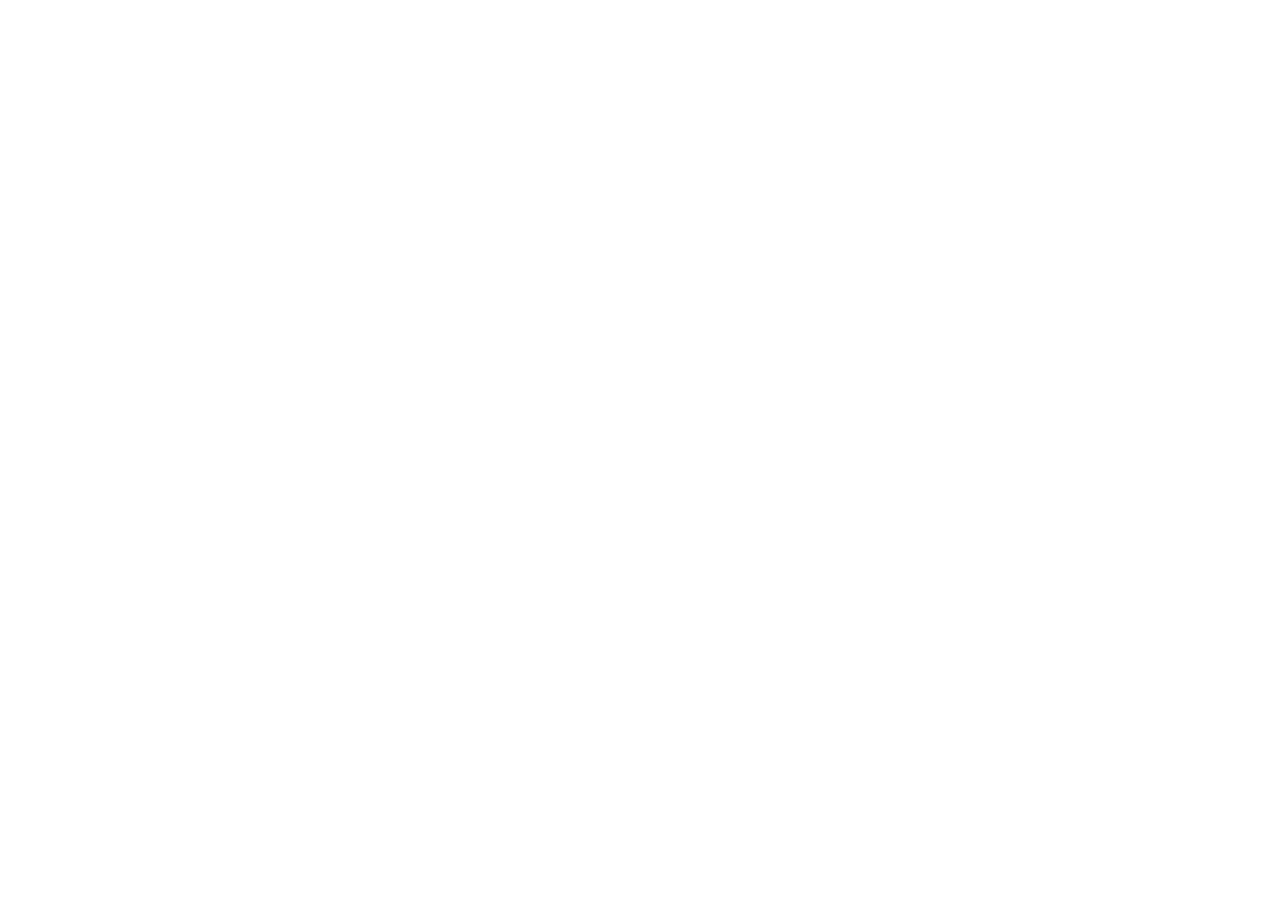
==== tracker/index.html @ 14cbe8f7 "Creating a new folder" ====
<!DOCTYPE html>
<html lang="en">

<head>
  <meta charset="UTF-8">
  <meta name="viewport" content="width=device-width, initial-scale=1.0">
  <title>Tracker</title>
  <link rel="stylesheet" href="style.css">
</head>
<body>

</body>
</html>
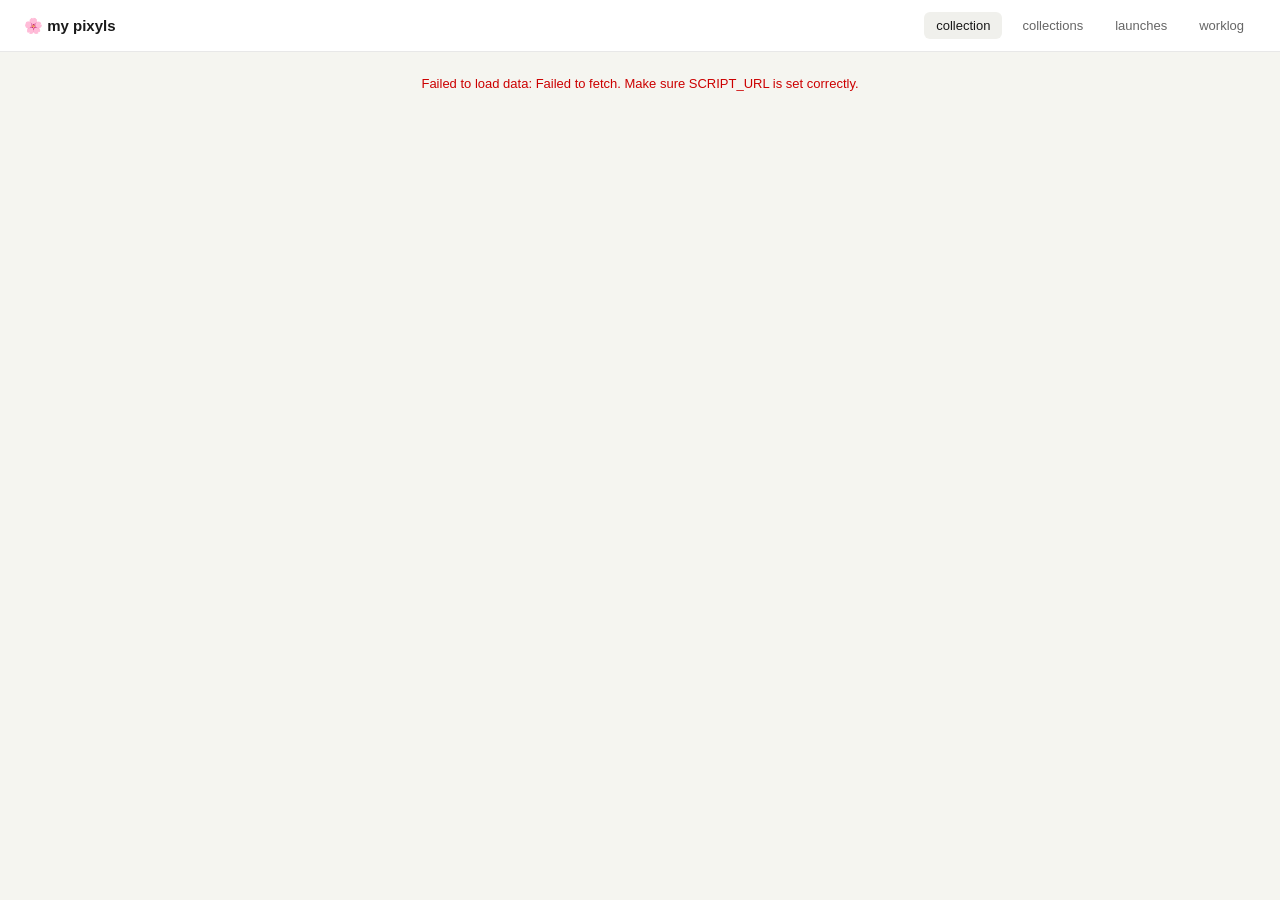
==== commit 8efafb48: "lynn-adding-tracker-page" ====
--- a/tracker/index.html
+++ b/tracker/index.html
@@ -1,13 +1,605 @@
 <!DOCTYPE html>
 <html lang="en">
-
 <head>
-  <meta charset="UTF-8">
-  <meta name="viewport" content="width=device-width, initial-scale=1.0">
-  <title>Tracker</title>
-  <link rel="stylesheet" href="style.css">
+<meta charset="UTF-8">
+<meta name="viewport" content="width=device-width, initial-scale=1">
+<title>My Pixyls Collection</title>
+<style>
+  *, *::before, *::after { box-sizing: border-box; margin: 0; padding: 0; }
+  body { font-family: -apple-system, BlinkMacSystemFont, "Segoe UI", sans-serif; background: #f5f5f0; color: #1a1a1a; font-size: 14px; }
+  nav { background: #fff; border-bottom: 1px solid #e8e8e8; padding: 0 24px; display: flex; align-items: center; justify-content: space-between; height: 52px; position: sticky; top: 0; z-index: 10; }
+  nav .logo { font-weight: 600; font-size: 15px; }
+  nav .links { display: flex; gap: 8px; }
+  nav button { background: none; border: none; padding: 6px 12px; border-radius: 6px; cursor: pointer; font-size: 13px; color: #666; }
+  nav button.active { background: #f0f0ec; color: #1a1a1a; font-weight: 500; }
+  .page { display: none; padding: 24px; max-width: 1100px; margin: 0 auto; }
+  .page.active { display: block; }
+  .stats { display: grid; grid-template-columns: repeat(4, 1fr); gap: 12px; margin-bottom: 24px; }
+  .stat { background: #fff; border-radius: 10px; padding: 16px; border: 1px solid #e8e8e8; }
+  .stat-label { font-size: 11px; color: #999; margin-bottom: 4px; }
+  .stat-value { font-size: 20px; font-weight: 600; }
+  .stat-sub { font-size: 11px; color: #bbb; margin-top: 2px; }
+  h2 { font-size: 14px; font-weight: 600; margin-bottom: 12px; }
+  .section { margin-bottom: 28px; }
+  .grid-4 { display: grid; grid-template-columns: repeat(auto-fill, minmax(170px, 1fr)); gap: 12px; }
+  .grid-3 { display: grid; grid-template-columns: repeat(auto-fill, minmax(220px, 1fr)); gap: 12px; }
+  .card { background: #fff; border-radius: 10px; border: 1px solid #e8e8e8; overflow: hidden; cursor: pointer; transition: border-color 0.15s; }
+  .card:hover { border-color: #bbb; }
+  .card.selected { border-color: #1a1a1a; border-width: 2px; }
+  .card-img { width: 100%; height: 120px; object-fit: cover; display: block; }
+  .card-img-placeholder { width: 100%; height: 120px; background: #f0f0ec; display: flex; align-items: center; justify-content: center; font-size: 28px; }
+  .card-body { padding: 10px 12px; }
+  .card-name { font-size: 12px; font-weight: 500; margin-bottom: 3px; line-height: 1.4; }
+  .card-meta { font-size: 11px; color: #999; margin-bottom: 7px; }
+  .bar-wrap { height: 4px; background: #f0f0ec; border-radius: 2px; overflow: hidden; }
+  .bar-fill { height: 100%; border-radius: 2px; }
+  .coll-banner { height: 80px; background: #e8e8e0; display: flex; align-items: flex-end; padding: 8px 12px; }
+  .pill { font-size: 10px; background: rgba(255,255,255,0.85); border-radius: 20px; padding: 2px 8px; color: #555; }
+  .badge { display: inline-block; font-size: 10px; padding: 2px 7px; border-radius: 20px; }
+  .badge-done      { background: #e8f5e9; color: #2e7d32; }
+  .badge-prog      { background: #fff8e1; color: #e65100; }
+  .badge-unstarted { background: #e3f2fd; color: #1565c0; }
+  .badge-no        { background: #f5f5f5; color: #999; }
+  .tag-pill { display: inline-block; font-size: 10px; background: #f0f0ec; border-radius: 20px; padding: 2px 8px; margin: 2px 2px 2px 0; color: #555; }
+  .log-row { display: flex; align-items: center; gap: 12px; padding: 10px 14px; background: #fff; border-radius: 8px; border: 1px solid #e8e8e8; margin-bottom: 8px; font-size: 12px; }
+  .dot { width: 7px; height: 7px; border-radius: 50%; flex-shrink: 0; }
+  .dot-g { background: #4caf50; } .dot-a { background: #ff9800; }
+  .log-name { flex: 1; font-weight: 500; }
+  .log-time { color: #999; }
+  .log-dur { font-weight: 600; min-width: 44px; text-align: right; }
+  .log-status { font-size: 10px; padding: 2px 8px; border-radius: 20px; }
+  .s-done { background: #e8f5e9; color: #2e7d32; }
+  .s-pause { background: #fff8e1; color: #e65100; }
+  .s-prog { background: #e3f2fd; color: #1565c0; }
+  .launch-row { display: flex; align-items: center; justify-content: space-between; padding: 10px 14px; background: #fff; border-radius: 8px; border: 1px solid #e8e8e8; margin-bottom: 8px; }
+  .launch-row:hover { border-color: #bbb; }
+  .launch-row.selected { border-color: #1a1a1a; border-width: 2px; }
+  .launch-name { font-size: 13px; font-weight: 500; }
+  .launch-date { font-size: 12px; color: #999; }
+  .filter-row { display: flex; gap: 8px; margin-bottom: 14px; flex-wrap: wrap; }
+  .filter-btn { background: #fff; border: 1px solid #e8e8e8; border-radius: 20px; padding: 5px 12px; font-size: 12px; cursor: pointer; }
+  .filter-btn.on { background: #1a1a1a; color: #fff; border-color: #1a1a1a; }
+  input[type=text] { width: 100%; padding: 8px 12px; border: 1px solid #e8e8e8; border-radius: 8px; font-size: 13px; margin-bottom: 14px; outline: none; background: #fff; }
+  input[type=text]:focus { border-color: #bbb; }
+  .home-layout { display: flex; gap: 20px; align-items: flex-start; }
+  .home-main { flex: 1; min-width: 0; }
+  .detail-panel { width: 300px; flex-shrink: 0; background: #fff; border: 1px solid #e8e8e8; border-radius: 12px; overflow: hidden; position: sticky; top: 72px; display: none; max-height: calc(100vh - 90px); overflow-y: auto; }
+  .detail-panel.open { display: block; }
+  .detail-img { width: 100%; height: 180px; object-fit: cover; background: #f0f0ec; }
+  .detail-img-placeholder { width: 100%; height: 180px; background: #f0f0ec; display: flex; align-items: center; justify-content: center; font-size: 48px; }
+  .detail-body { padding: 16px; }
+  .detail-name { font-size: 15px; font-weight: 600; margin-bottom: 4px; line-height: 1.4; }
+  .detail-vendor { font-size: 12px; color: #999; margin-bottom: 12px; }
+  .detail-close { float: right; background: none; border: none; font-size: 18px; cursor: pointer; color: #999; margin: -4px -4px 0 0; }
+  .detail-row { display: flex; justify-content: space-between; align-items: center; padding: 6px 0; border-bottom: 1px solid #f5f5f0; font-size: 12px; }
+  .detail-row:last-child { border-bottom: none; }
+  .detail-key { color: #999; }
+  .detail-val { font-weight: 500; text-align: right; max-width: 180px; word-break: break-word; }
+  .detail-section-title { font-size: 11px; font-weight: 600; color: #999; text-transform: uppercase; letter-spacing: 0.5px; margin: 14px 0 8px; }
+  .detail-link { display: block; text-align: center; padding: 8px; margin-top: 12px; background: #f5f5f0; border-radius: 8px; font-size: 12px; color: #1a1a1a; text-decoration: none; }
+  .detail-link:hover { background: #e8e8e0; }
+  .detail-back { display: flex; align-items: center; gap: 6px; padding: 10px 16px; border-bottom: 1px solid #f0f0ec; font-size: 12px; color: #666; cursor: pointer; background: #fafafa; }
+  .detail-back:hover { background: #f0f0ec; }
+  .prod-row { display: flex; align-items: center; gap: 8px; padding: 7px 0; border-bottom: 0.5px solid #f5f5f0; cursor: pointer; }
+  .prod-row:hover { background: #fafafa; margin: 0 -16px; padding-left: 16px; padding-right: 16px; }
+  .prod-row:last-child { border-bottom: none; }
+  .prod-thumb { width: 30px; height: 30px; border-radius: 4px; overflow: hidden; flex-shrink: 0; background: #f0f0ec; display: flex; align-items: center; justify-content: center; font-size: 14px; }
+  .prod-thumb img { width: 100%; height: 100%; object-fit: cover; }
+  #loading { display: flex; align-items: center; justify-content: center; height: 60vh; flex-direction: column; gap: 12px; color: #999; font-size: 13px; }
+  .spinner { width: 28px; height: 28px; border: 3px solid #e8e8e8; border-top-color: #1a1a1a; border-radius: 50%; animation: spin 0.7s linear infinite; }
+  @keyframes spin { to { transform: rotate(360deg); } }
+  #error-msg { display: none; padding: 24px; text-align: center; color: #c00; font-size: 13px; }
+</style>
 </head>
 <body>
-
+<nav>
+  <span class="logo">🌸 my pixyls</span>
+  <div class="links">
+    <button class="active" onclick="show('home',this)">collection</button>
+    <button onclick="show('collections',this)">collections</button>
+    <button onclick="show('launches',this)">launches</button>
+    <button onclick="show('worklog',this)">worklog</button>
+  </div>
+</nav>
+
+<div id="loading"><div class="spinner"></div>loading collection…</div>
+<div id="error-msg"></div>
+
+<div id="home" class="page"></div>
+<div id="collections" class="page"></div>
+<div id="launches" class="page"></div>
+<div id="worklog" class="page"></div>
+
+<script>
+// ── CONFIG — paste your Apps Script /exec URL here ──────────────
+const SCRIPT_URL = 'https://script.google.com/macros/s/AKfycbxEs7f660GKDNGV9VyD8SKaS2j5k6rMN0DE841gjA-9HFSVT6E1YpZLQmEyD4eoBkMQiA/exec';
+// ────────────────────────────────────────────────────────────────
+
+let DATA = null;
+
+async function init() {
+  try {
+    const res = await fetch(SCRIPT_URL);
+    if (!res.ok) throw new Error(`HTTP ${res.status}`);
+    DATA = await res.json();
+    document.getElementById('loading').style.display = 'none';
+    document.getElementById('home').classList.add('active');
+    renderHome();
+    renderCollections();
+    renderLaunches();
+    renderWorklog();
+  } catch (err) {
+    document.getElementById('loading').style.display = 'none';
+    const el = document.getElementById('error-msg');
+    el.style.display = 'block';
+    el.textContent = `Failed to load data: ${err.message}. Make sure SCRIPT_URL is set correctly.`;
+  }
+}
+
+function show(id, btn) {
+  document.querySelectorAll('.page').forEach(p => p.classList.remove('active'));
+  document.querySelectorAll('nav button').forEach(b => b.classList.remove('active'));
+  document.getElementById(id).classList.add('active');
+  if (btn) btn.classList.add('active');
+  closeDetail();
+}
+
+function pct(handle) {
+  const p = DATA.progressMap[handle];
+  if (!p) return 0;
+  return parseInt(p.pct) || 0;
+}
+
+function barColor(n) {
+  if (n >= 100) return '#4caf50';
+  if (n > 0)    return '#ff9800';
+  return '#e0e0e0';
+}
+
+function owned(handle) { return handle in DATA.progressMap; }
+
+function badgeLabel(handle) {
+  if (!owned(handle)) return { label: 'not owned', cls: 'badge-no' };
+  const n = pct(handle);
+  if (n >= 100) return { label: 'finished',    cls: 'badge-done' };
+  if (n > 0)    return { label: n + '%',        cls: 'badge-prog' };
+  return               { label: 'not started', cls: 'badge-unstarted' };
+}
+
+// ── Detail panel ────────────────────────────────────────────────
+let selectedHandle = null;
+let detailBackCtx  = null;
+
+function openDetailFromCtx(productHandle, ctxType, ctxHandle, ctxName) {
+  detailBackCtx = { type: ctxType, handle: ctxHandle, name: ctxName };
+  openDetail(productHandle);
+}
+
+function openDetail(handle) {
+  const p = DATA.products.find(x => x.handle === handle);
+  if (!p) return;
+  selectedHandle = handle;
+  document.querySelectorAll('[data-handle]').forEach(c => c.classList.remove('selected'));
+  document.querySelectorAll(`[data-handle="${handle}"]`).forEach(c => c.classList.add('selected'));
+
+  const panelId = detailBackCtx
+    ? (detailBackCtx.type === 'collection' ? 'coll-detail-panel' : 'launch-detail-panel')
+    : 'detail-panel';
+  const panel = document.getElementById(panelId) || document.getElementById('detail-panel');
+  panel.classList.add('open');
+
+  const n          = pct(handle);
+  const b          = badgeLabel(handle);
+  const pSessions  = DATA.allSessions.filter(s => s.handle === handle || s.product === p.name).reverse();
+  const totalMins  = pSessions.reduce((acc, s) => acc + parseDuration(s.duration), 0);
+  const launch     = DATA.launches.find(l => p.tags && p.tags.toLowerCase().includes(l.handle));
+  const coll       = DATA.collections.find(c => p.tags && p.tags.toLowerCase().includes(c.handle));
+
+  let sessionsHtml = '';
+  if (pSessions.length) {
+    const isFinished = n >= 100;
+    const sorted     = pSessions.slice().sort((a, b) => {
+      const da = new Date(a.date), db = new Date(b.date);
+      return isNaN(da) || isNaN(db) ? a.date.localeCompare(b.date) : da - db;
+    });
+    if (isFinished) {
+      sessionsHtml = `
+        <div class="detail-section-title">time spent</div>
+        <div class="detail-row"><span class="detail-key">total time</span><span class="detail-val" style="color:#2e7d32;font-weight:700">${fmtDur(totalMins)}</span></div>
+        <div class="detail-row"><span class="detail-key">started</span><span class="detail-val">${sorted[0].date}</span></div>
+        <div class="detail-row"><span class="detail-key">finished</span><span class="detail-val">${sorted[sorted.length-1].date}</span></div>
+        <div class="detail-row"><span class="detail-key">sessions</span><span class="detail-val">${pSessions.length}</span></div>`;
+    } else {
+      sessionsHtml = `
+        <div class="detail-section-title">work log · ${fmtDur(totalMins)} so far</div>
+        ${pSessions.map(s => {
+          const fin = s.status.includes('Finish');
+          return `<div style="display:flex;align-items:center;gap:8px;padding:5px 0;border-bottom:1px solid #f5f5f0;font-size:11px">
+            <div class="dot ${fin ? 'dot-g' : 'dot-a'}" style="flex-shrink:0"></div>
+            <span style="flex:1;color:#666">${s.date}</span>
+            <span style="color:#aaa">${s.start}–${s.end || '…'}</span>
+            <span style="font-weight:600;min-width:34px;text-align:right">${s.duration || '…'}</span>
+          </div>`;
+        }).join('')}`;
+    }
+  }
+
+  panel.innerHTML = `
+    ${detailBackCtx ? `<div class="detail-back" onclick="goBack()">← ${detailBackCtx.name}</div>` : ''}
+    <div class="detail-img-placeholder" style="${p.image ? 'display:none' : ''}">🎨</div>
+    ${p.image ? `<img class="detail-img" src="${p.image}" onerror="this.style.display='none';this.previousElementSibling.style.display='flex'">` : ''}
+    <div class="detail-body">
+      <button class="detail-close" onclick="closeDetail()">✕</button>
+      <div class="detail-name">${p.name}</div>
+      <div class="detail-vendor">${p.vendor || ''}${p.type ? ' · ' + p.type : ''}</div>
+      <span class="badge ${b.cls}">${b.label}</span>
+      ${n > 0 ? `<div class="bar-wrap" style="margin-top:8px"><div class="bar-fill" style="width:${n}%;background:${barColor(n)}"></div></div>` : ''}
+      <div class="detail-section-title">details</div>
+      ${p.price    ? `<div class="detail-row"><span class="detail-key">price</span><span class="detail-val">$${p.price}</span></div>` : ''}
+      ${p.hours    ? `<div class="detail-row"><span class="detail-key">hours of crafting</span><span class="detail-val">${p.hours}</span></div>` : ''}
+      ${p.stickers ? `<div class="detail-row"><span class="detail-key">stickers</span><span class="detail-val">${p.stickers}</span></div>` : ''}
+      ${p.size     ? `<div class="detail-row"><span class="detail-key">size</span><span class="detail-val">${p.size}</span></div>` : ''}
+      ${p.colors   ? `<div class="detail-row"><span class="detail-key">colors</span><span class="detail-val">${p.colors}</span></div>` : ''}
+      ${coll       ? `<div class="detail-row"><span class="detail-key">collection</span><span class="detail-val">${coll.title}</span></div>` : ''}
+      ${launch     ? `<div class="detail-row"><span class="detail-key">launch</span><span class="detail-val">${launch.name} · ${launch.date}</span></div>` : ''}
+      ${sessionsHtml}
+      ${p.tags ? `<div class="detail-section-title">tags</div><div>${p.tags.split(',').map(t => `<span class="tag-pill">${t.trim()}</span>`).join('')}</div>` : ''}
+      <a class="detail-link" href="https://pixyls.ca/products/${p.handle}" target="_blank">view on pixyls.ca →</a>
+    </div>`;
+}
+
+function closeDetail() {
+  selectedHandle = null;
+  detailBackCtx  = null;
+  ['detail-panel','coll-detail-panel','launch-detail-panel'].forEach(id => {
+    const el = document.getElementById(id);
+    if (el) el.classList.remove('open');
+  });
+  document.querySelectorAll('[data-handle]').forEach(c => c.classList.remove('selected'));
+}
+
+function goBack() {
+  const ctx = detailBackCtx;
+  detailBackCtx  = null;
+  selectedHandle = null;
+  document.querySelectorAll('[data-handle]').forEach(c => c.classList.remove('selected'));
+  if (!ctx) return;
+  if (ctx.type === 'collection') openCollectionDetail(ctx.handle);
+  else if (ctx.type === 'launch') openLaunchDetail(ctx.handle);
+}
+
+// ── Home page ────────────────────────────────────────────────────
+function renderHome() {
+  const total    = DATA.products.length;
+  const ownedN   = DATA.products.filter(p => owned(p.handle)).length;
+  const pctAll   = total ? Math.round(ownedN / total * 100) : 0;
+  const totalDur = DATA.sessions.reduce((acc, s) => acc + parseDuration(s.duration), 0);
+  const today    = new Date(); today.setHours(0,0,0,0);
+  const upcoming = DATA.launches.slice()
+    .sort((a,b) => new Date(a.date) - new Date(b.date))
+    .find(l => { const d = new Date(l.date); return !isNaN(d) && d >= today; });
+
+  document.getElementById('home').innerHTML = `
+    <div class="stats">
+      <div class="stat"><div class="stat-label">products owned</div><div class="stat-value">${ownedN}</div><div class="stat-sub">of ${total} total</div></div>
+      <div class="stat"><div class="stat-label">collection %</div><div class="stat-value">${pctAll}%</div></div>
+      <div class="stat"><div class="stat-label">hours tracked</div><div class="stat-value">${fmtDur(totalDur)}</div></div>
+      <div class="stat"><div class="stat-label">next launch</div><div class="stat-value" style="font-size:13px;padding-top:4px">${upcoming ? upcoming.name : '—'}</div><div class="stat-sub">${upcoming ? upcoming.date : ''}</div></div>
+    </div>
+    <div class="section">
+      <input type="text" id="search" placeholder="search products…" oninput="filterProducts(this.value)">
+      <div class="filter-row">
+        <button class="filter-btn on" onclick="toggleFilter(this,'all')">all</button>
+        <button class="filter-btn" onclick="toggleFilter(this,'finished')">finished</button>
+        <button class="filter-btn" onclick="toggleFilter(this,'in progress')">in progress</button>
+        <button class="filter-btn" onclick="toggleFilter(this,'not started')">not started</button>
+        <button class="filter-btn" onclick="toggleFilter(this,'not owned')">not owned</button>
+      </div>
+      <div class="home-layout">
+        <div class="home-main"><div class="grid-4" id="products-grid"></div></div>
+        <div class="detail-panel" id="detail-panel"></div>
+      </div>
+    </div>`;
+  filterProducts('');
+}
+
+let activeFilter = 'all';
+function toggleFilter(btn, f) {
+  document.querySelectorAll('.filter-btn').forEach(b => b.classList.remove('on'));
+  btn.classList.add('on');
+  activeFilter = f;
+  filterProducts(document.getElementById('search') ? document.getElementById('search').value : '');
+}
+
+function filterProducts(q) {
+  let list = DATA.products;
+  if (activeFilter === 'not owned') {
+    list = list.filter(p => !owned(p.handle));
+  } else {
+    list = list.filter(p => owned(p.handle));
+    if (activeFilter === 'finished')    list = list.filter(p => pct(p.handle) >= 100);
+    if (activeFilter === 'in progress') list = list.filter(p => { const n = pct(p.handle); return n > 0 && n < 100; });
+    if (activeFilter === 'not started') list = list.filter(p => pct(p.handle) === 0);
+  }
+  if (q) list = list.filter(p => p.name.toLowerCase().includes(q.toLowerCase()));
+  renderProducts(list);
+}
+
+function renderProducts(list) {
+  const grid = document.getElementById('products-grid');
+  if (!grid) return;
+  grid.innerHTML = list.slice(0, 80).map(p => {
+    const n   = pct(p.handle);
+    const b   = badgeLabel(p.handle);
+    const sel = p.handle === selectedHandle;
+    return `<div class="card${sel ? ' selected' : ''}" data-handle="${p.handle}" onclick="openDetail('${p.handle}')">
+      <div class="card-img-placeholder" style="${p.image ? 'display:none' : ''}">🎨</div>
+      ${p.image ? `<img class="card-img" src="${p.image}" loading="lazy" onerror="this.style.display='none';this.previousElementSibling.style.display='flex'">` : ''}
+      <div class="card-body">
+        <div class="card-name">${p.name}</div>
+        <div class="card-meta">${p.vendor || ''}${p.price ? ' · $' + p.price : ''}</div>
+        <div class="bar-wrap"><div class="bar-fill" style="width:${n}%;background:${barColor(n)}"></div></div>
+        <div style="margin-top:6px"><span class="badge ${b.cls}">${b.label}</span></div>
+      </div>
+    </div>`;
+  }).join('');
+}
+
+// ── Collections page ─────────────────────────────────────────────
+let selectedCollHandle = null;
+
+function collMembers(handle) {
+  const c = DATA.collections.find(x => x.handle === handle);
+  if (c && c.productHandles && c.productHandles.length) {
+    return DATA.products.filter(p => c.productHandles.includes(p.handle));
+  }
+  return DATA.products.filter(p => p.tags && p.tags.toLowerCase().split(',').map(t => t.trim()).includes(handle));
+}
+
+function renderCollections() {
+  document.getElementById('collections').innerHTML = `
+    <div class="home-layout">
+      <div class="home-main"><div class="grid-3" id="coll-grid"></div></div>
+      <div class="detail-panel" id="coll-detail-panel"></div>
+    </div>`;
+  renderCollectionCards();
+}
+
+function renderCollectionCards() {
+  const grid = document.getElementById('coll-grid');
+  if (!grid) return;
+  grid.innerHTML = DATA.collections.map(c => {
+    const members = collMembers(c.handle);
+    const ownedN  = members.filter(p => owned(p.handle)).length;
+    const finN    = members.filter(p => pct(p.handle) >= 100).length;
+    const inProgN = members.filter(p => { const n = pct(p.handle); return n > 0 && n < 100; }).length;
+    const isSel   = c.handle === selectedCollHandle;
+    return `<div class="card${isSel ? ' selected' : ''}" data-coll="${c.handle}" onclick="openCollectionDetail('${c.handle}')">
+      <div class="coll-banner" style="background:${bannerBg(c.handle)};position:relative">
+        ${c.banner ? `<img src="${c.banner}" style="position:absolute;inset:0;width:100%;height:100%;object-fit:cover;opacity:0.55" onerror="this.remove()">` : ''}
+        <span class="pill" style="position:relative">${c.count || members.length} items</span>
+      </div>
+      <div class="card-body">
+        <div class="card-name">${c.title}</div>
+        <div class="card-meta">updated ${fmtDate(c.updated)}</div>
+        <div style="display:flex;gap:6px;margin-top:6px;flex-wrap:wrap">
+          ${finN    ? `<span class="badge badge-done">${finN} finished</span>` : ''}
+          ${inProgN ? `<span class="badge badge-prog">${inProgN} in progress</span>` : ''}
+          ${(ownedN-finN-inProgN) > 0 ? `<span class="badge badge-unstarted">${ownedN-finN-inProgN} not started</span>` : ''}
+        </div>
+      </div>
+    </div>`;
+  }).join('');
+}
+
+function openCollectionDetail(handle) {
+  selectedCollHandle = handle;
+  detailBackCtx = null;
+  document.querySelectorAll('#coll-grid .card').forEach(c => c.classList.remove('selected'));
+  document.querySelectorAll(`[data-coll="${handle}"]`).forEach(c => c.classList.add('selected'));
+  const c = DATA.collections.find(x => x.handle === handle);
+  if (!c) return;
+  const members = collMembers(handle);
+  const ownedN  = members.filter(p => owned(p.handle)).length;
+  const finN    = members.filter(p => pct(p.handle) >= 100).length;
+  const inProgN = members.filter(p => { const n = pct(p.handle); return n > 0 && n < 100; }).length;
+  const panel   = document.getElementById('coll-detail-panel');
+  panel.classList.add('open');
+  panel.scrollTop = 0;
+  panel.innerHTML = `
+    <div style="height:90px;background:${bannerBg(handle)};display:flex;align-items:flex-end;padding:10px 16px;position:relative">
+      ${c.banner ? `<img src="${c.banner}" style="position:absolute;inset:0;width:100%;height:100%;object-fit:cover;opacity:0.5" onerror="this.remove()">` : ''}
+      <button style="position:absolute;top:8px;right:10px;background:none;border:none;font-size:18px;cursor:pointer;color:#666;z-index:1" onclick="closeCollectionDetail()">✕</button>
+    </div>
+    <div class="detail-body">
+      <div class="detail-name">${c.title}</div>
+      <div class="detail-vendor">updated ${fmtDate(c.updated)}</div>
+      <div style="display:flex;gap:6px;flex-wrap:wrap;margin-bottom:4px">
+        ${finN    ? `<span class="badge badge-done">${finN} finished</span>` : ''}
+        ${inProgN ? `<span class="badge badge-prog">${inProgN} in progress</span>` : ''}
+        ${(ownedN-finN-inProgN) > 0 ? `<span class="badge badge-unstarted">${ownedN-finN-inProgN} not started</span>` : ''}
+        ${(members.length-ownedN) > 0 ? `<span class="badge badge-no">${members.length-ownedN} not owned</span>` : ''}
+      </div>
+      <div class="detail-section-title">${members.length} products</div>
+      ${members.map(p => {
+        const b = badgeLabel(p.handle);
+        return `<div class="prod-row" onclick="openDetailFromCtx('${p.handle}','collection','${handle}','${c.title.replace(/'/g,"\\'")}')">
+          <div class="prod-thumb">${p.image ? `<img src="${p.image}" onerror="this.style.display='none'">` : '🎨'}</div>
+          <div style="flex:1;min-width:0">
+            <div style="font-size:11px;font-weight:500;overflow:hidden;text-overflow:ellipsis;white-space:nowrap">${p.name}</div>
+            <div style="font-size:10px;color:#999">${p.vendor || ''}</div>
+          </div>
+          <span class="badge ${b.cls}" style="flex-shrink:0">${b.label}</span>
+        </div>`;
+      }).join('')}
+    </div>`;
+}
+
+function closeCollectionDetail() {
+  selectedCollHandle = null;
+  const panel = document.getElementById('coll-detail-panel');
+  if (panel) panel.classList.remove('open');
+  document.querySelectorAll('#coll-grid .card').forEach(c => c.classList.remove('selected'));
+}
+
+// ── Launches page ────────────────────────────────────────────────
+let selectedLaunchHandle = null;
+
+function launchMembers(l) {
+  const lHandle = (l.handle || '').toLowerCase();
+  const lName   = (l.name || '').toLowerCase().replace(/\s+/g, '-');
+  return DATA.products.filter(p => {
+    if (!p.tags) return false;
+    const tags = p.tags.toLowerCase().split(',').map(t => t.trim());
+    return tags.some(t => t === lHandle || t === lName);
+  });
+}
+
+function daysAway(dateStr) {
+  const today = new Date(); today.setHours(0,0,0,0);
+  const d = new Date(dateStr); if (isNaN(d)) return null;
+  const diff = Math.round((d - today) / 86400000);
+  if (diff === 0) return 'today';
+  if (diff > 0)   return `in ${diff} day${diff===1?'':'s'}`;
+  return `${Math.abs(diff)}d ago`;
+}
+
+function renderLaunches() {
+  const today    = new Date(); today.setHours(0,0,0,0);
+  const sorted   = DATA.launches.slice().sort((a,b) => new Date(a.date) - new Date(b.date));
+  const upcoming = sorted.filter(l => { const d = new Date(l.date); return !isNaN(d) && d >= today; });
+  const past     = sorted.filter(l => { const d = new Date(l.date); return isNaN(d) || d < today; }).reverse();
+
+  function launchCard(l, isPast) {
+    const members = launchMembers(l);
+    const finN    = members.filter(p => pct(p.handle) >= 100).length;
+    const progN   = members.filter(p => { const n = pct(p.handle); return n > 0 && n < 100; }).length;
+    const ownedN  = members.filter(p => owned(p.handle)).length;
+    const away    = daysAway(l.date);
+    const isSel   = l.handle === selectedLaunchHandle;
+    return `<div class="launch-row${isSel ? ' selected' : ''}" data-launch="${l.handle}" style="flex-direction:column;align-items:stretch;gap:8px;padding:14px;cursor:pointer" onclick="openLaunchDetail('${l.handle}')">
+      <div style="display:flex;justify-content:space-between;align-items:center">
+        <span class="launch-name">${l.name}</span>
+        <span style="display:flex;gap:6px;align-items:center">
+          ${away ? `<span style="font-size:11px;padding:2px 8px;border-radius:20px;background:${isPast?'#f5f5f5':'#e3f2fd'};color:${isPast?'#999':'#1565c0'}">${away}</span>` : ''}
+          <span class="launch-date">${l.date}</span>
+        </span>
+      </div>
+      ${members.length ? `<div style="display:flex;gap:6px;flex-wrap:wrap">
+        ${finN  ? `<span class="badge badge-done">${finN} done</span>` : ''}
+        ${progN ? `<span class="badge badge-prog">${progN} in progress</span>` : ''}
+        ${(ownedN-finN-progN) > 0 ? `<span class="badge badge-unstarted">${ownedN-finN-progN} not started</span>` : ''}
+        ${(members.length-ownedN) > 0 ? `<span class="badge badge-no">${members.length-ownedN} not owned</span>` : ''}
+      </div>` : ''}
+    </div>`;
+  }
+
+  document.getElementById('launches').innerHTML = `
+    <div class="home-layout">
+      <div class="home-main">
+        ${upcoming.length ? `<h2 style="margin-bottom:10px">upcoming</h2>${upcoming.map(l => launchCard(l, false)).join('')}<div style="margin-bottom:20px"></div>` : ''}
+        ${past.length ? `<h2 style="margin-bottom:10px">past launches</h2>${past.map(l => launchCard(l, true)).join('')}` : ''}
+        ${!upcoming.length && !past.length ? '<p style="color:#999;font-size:13px">No launches found.</p>' : ''}
+      </div>
+      <div class="detail-panel" id="launch-detail-panel"></div>
+    </div>`;
+}
+
+function openLaunchDetail(handle) {
+  selectedLaunchHandle = handle;
+  detailBackCtx = null;
+  document.querySelectorAll('[data-launch]').forEach(c => c.classList.remove('selected'));
+  document.querySelectorAll(`[data-launch="${handle}"]`).forEach(c => c.classList.add('selected'));
+  const l = DATA.launches.find(x => x.handle === handle);
+  if (!l) return;
+  const members = launchMembers(l);
+  const finN    = members.filter(p => pct(p.handle) >= 100).length;
+  const progN   = members.filter(p => { const n = pct(p.handle); return n > 0 && n < 100; }).length;
+  const ownedN  = members.filter(p => owned(p.handle)).length;
+  const away    = daysAway(l.date);
+  const panel   = document.getElementById('launch-detail-panel');
+  panel.classList.add('open');
+  panel.scrollTop = 0;
+  panel.innerHTML = `
+    <div class="detail-body">
+      <button class="detail-close" onclick="closeLaunchDetail()">✕</button>
+      <div class="detail-name">${l.name}</div>
+      <div class="detail-vendor">${l.date}${away ? ` · ${away}` : ''}</div>
+      <div style="display:flex;gap:6px;flex-wrap:wrap;margin-bottom:4px">
+        ${finN  ? `<span class="badge badge-done">${finN} finished</span>` : ''}
+        ${progN ? `<span class="badge badge-prog">${progN} in progress</span>` : ''}
+        ${(ownedN-finN-progN) > 0 ? `<span class="badge badge-unstarted">${ownedN-finN-progN} not started</span>` : ''}
+        ${(members.length-ownedN) > 0 ? `<span class="badge badge-no">${members.length-ownedN} not owned</span>` : ''}
+      </div>
+      <div class="detail-section-title">${members.length} products</div>
+      ${members.map(p => {
+        const b = badgeLabel(p.handle);
+        return `<div class="prod-row" onclick="openDetailFromCtx('${p.handle}','launch','${handle}','${l.name.replace(/'/g,"\\'")}')">
+          <div class="prod-thumb">${p.image ? `<img src="${p.image}" onerror="this.style.display='none'">` : '🎨'}</div>
+          <div style="flex:1;min-width:0">
+            <div style="font-size:11px;font-weight:500;overflow:hidden;text-overflow:ellipsis;white-space:nowrap">${p.name}</div>
+            <div style="font-size:10px;color:#999">${p.vendor || ''}</div>
+          </div>
+          <span class="badge ${b.cls}" style="flex-shrink:0">${b.label}</span>
+        </div>`;
+      }).join('')}
+    </div>`;
+}
+
+function closeLaunchDetail() {
+  selectedLaunchHandle = null;
+  const panel = document.getElementById('launch-detail-panel');
+  if (panel) panel.classList.remove('open');
+  document.querySelectorAll('[data-launch]').forEach(c => c.classList.remove('selected'));
+}
+
+// ── Worklog page ─────────────────────────────────────────────────
+function renderWorklog() {
+  document.getElementById('worklog').innerHTML = `
+    <div class="section">
+      <h2>recent sessions</h2>
+      ${DATA.sessions.map(s => {
+        const fin = s.status.includes('Finish'), pau = s.status.includes('Pause');
+        const cls = fin ? 's-done' : pau ? 's-pause' : 's-prog';
+        return `<div class="log-row">
+          <div class="dot ${fin ? 'dot-g' : 'dot-a'}"></div>
+          <span class="log-name">${s.product}</span>
+          <span class="log-time">${s.date} · ${s.start}–${s.end}</span>
+          <span class="log-dur">${s.duration}</span>
+          <span class="log-status ${cls}">${s.status.replace('✅','').replace('⏸','').trim()}</span>
+        </div>`;
+      }).join('')}
+    </div>`;
+}
+
+// ── Utilities ────────────────────────────────────────────────────
+function bannerBg(handle) {
+  const colors = ['#e8d5c0','#c8e0b8','#b8c8e0','#e0c8d8','#d8e0c0','#c8d8e8'];
+  let h = 0; for (const c of (handle||'')) h = (h * 31 + c.charCodeAt(0)) & 0xffffffff;
+  return colors[Math.abs(h) % colors.length];
+}
+
+function fmtDate(str) {
+  if (!str) return '';
+  const d = new Date(str);
+  if (isNaN(d)) return str;
+  return d.toLocaleDateString('en-US', { month: 'short', day: 'numeric', year: 'numeric' });
+}
+
+function parseDuration(str) {
+  if (!str) return 0;
+  let m = 0;
+  const h = str.match(/(\d+)h/); if (h) m += parseInt(h[1]) * 60;
+  const min = str.match(/(\d+)m/); if (min) m += parseInt(min[1]);
+  return m;
+}
+
+function fmtDur(mins) {
+  const h = Math.floor(mins/60), m = mins % 60;
+  return h > 0 ? h + 'h ' + m + 'm' : m + 'm';
+}
+
+init();
+</script>
 </body>
-</html>+</html>
